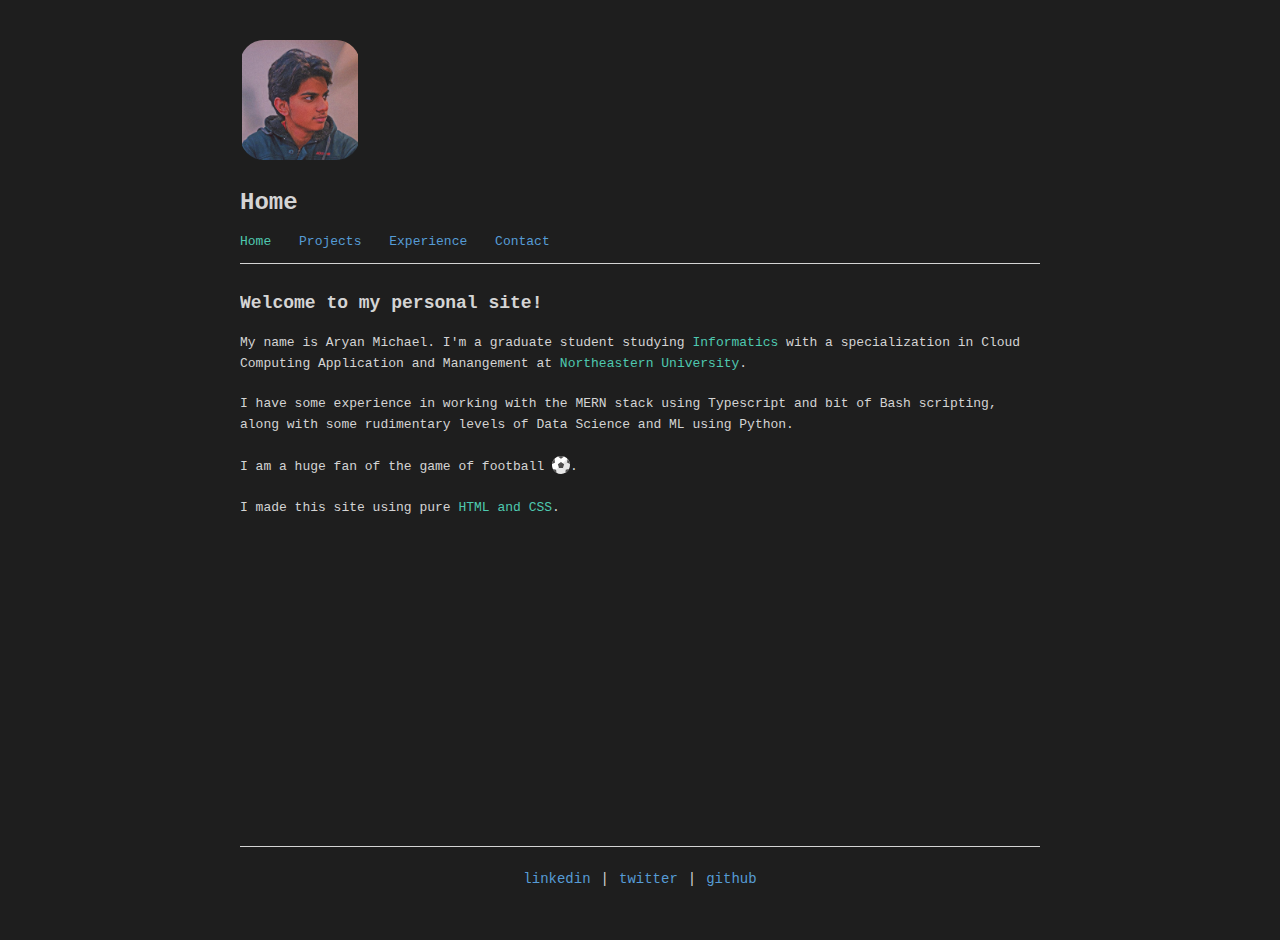
==== index.html @ 337813dc "no more changes to file structure" ====
<!DOCTYPE html>
<html lang="en">

<head>
    <meta charset="UTF-8">
    <meta name="viewport" content="width=device-width, initial-scale=1.0">
    <title>Home</title>
    <link rel="icon" href="./assets/favicon.ico" type="image/x-icon">
    <link rel="stylesheet" href="../styles/styles.css">
</head>

<body>
    <header>
        <img src="./assets/aryan.jpg" alt="Profile Image" class="profile-img">
        <h1>Home</h1>
        <nav>
            <ul>
                <li><a href="./index.html" class="active">Home</a></li>
                <li><a href="./projects.html">Projects</a></li>
                <li><a href="./experience.html">Experience</a></li>
                <li><a href="./contact.html">Contact</a></li>
            </ul>
        </nav>
    </header>
    <main>
        <h2>Welcome to my personal site!</h2>
        <p>My name is Aryan Michael. I'm a graduate student studying <a
                href="https://toronto.northeastern.edu/academic_program/master-of-professional-studies-in-informatics/"
                class="highlight">Informatics</a> with a specialization in Cloud Computing Application and Manangement
            at <a href="https://toronto.northeastern.edu/" class="highlight">Northeastern University</a>.</p>
        <p>I have some experience in working with the MERN stack using Typescript and bit of Bash scripting, along with some rudimentary levels of Data Science and ML using Python.</p>
        <p>I am a huge fan of the game of football <img src="./assets/football.svg"
            class="icon" />.</p>
        <p>I made this site using pure <a href="#" class="highlight">HTML and CSS</a>.</p>
    </main>
    <footer>
        <p><a href="https://www.linkedin.com/in/aryan-michael/" class="active">linkedin</a> | <a
                href="https://x.com/siraryanmichael" class="active">twitter</a> | <a
                href="https://github.com/aryan-michael" class="active">github</a></p>
    </footer>
</body>

</html>
---- styles/styles.css ----
html,
body {
    height: 100%;
    margin: 0;
    padding: 0;
    overflow: hidden;
}

body {
    font-family: monospace;
    background-color: #1e1e1e;
    color: #d4d4d4;
    max-width: 800px;
    margin: 0 auto;
    padding: 20px;
    line-height: 1.6;
    display: flex;
    flex-direction: column;
    overflow-y: auto;
}

header {
    margin-top: 20px;
    /* Added top margin */
    margin-bottom: 5px;
    flex-shrink: 0;
}

.profile-img {
    width: 120px;
    height: 120px;
    border-radius: 20%;
    object-fit: contain;
}

h1 {
    font-size: 24px;
    margin-bottom: 10px;
}

nav ul {
    list-style-type: none;
    padding: 0;
    margin: 0 0 20px 0;
    border-bottom: 1px solid #d4d4d4;
    padding-bottom: 10px;
}

nav ul li {
    display: inline;
    margin-right: 20px;
}

nav ul li a {
    text-decoration: none;
    color: #569cd6;
}

nav ul li a.active {
    color: #4ec9b0;
}

main {
    flex-grow: 1;
    /* Allows the main section to grow and fill the available space */
    overflow-y: auto;
    /* Makes the main section scrollable */
    scrollbar-width: thin;
    /* Makes the scrollbar thin */
    scrollbar-color: #888 #1e1e1e;
    /* Thumb color and track color */
}

main .icon {
    height: 18px;
    width: 18px;
    margin-bottom: -4px;
    fill: white;
}

main .icon:hover {
    filter: invert(33%) sepia(99%) saturate(618%) hue-rotate(175deg) brightness(92%) contrast(101%);
}

h2 {
    font-size: 18px;
    margin-top: 0;
}

p {
    margin-bottom: 20px;
}

a {
    color: #569cd6;
    text-decoration: none;
}

a:hover {
    text-decoration: underline;
}

.highlight {
    color: #4ec9b0;
}

footer {
    font-size: 14px;
    border-top: 1px solid #d4d4d4;
    padding-top: 2px;
    margin-top: 25px;
    text-align: center;
    flex-shrink: 0;
}

footer p {
    display: flex;
    justify-content: center;
    align-items: center;
    padding-bottom: 5px;
}

footer a {
    margin: 5px 10px;
    /* Increased horizontal margin */
}


/* BLOG
.post-container {
    display: flex;
    flex-direction: column;
    gap: 2rem;

}

.post {
    display: flex;
    align-items: baseline;
    gap: 1rem;
}

.post p {
    margin-block-end: 0;
    line-height: 0;
}

.post a {
    line-height: 1.5;
} */

/* MARKDOWN
code {
    font-family: Consolas, "Liberation Mono", Courier, monospace;
    font-size: 0.9em;
    background-color: #1e1e1e;
    padding: 1rem;
    display: block;
}

hr {
    border-color: #363636;
    margin: 1rem 0;
}

blockquote {
    border-left: 4px solid #61ABFF;
    padding: 0 1rem;
    margin: 1rem 0;
}

h1, h2, h3, h4, h5, h6 {
    margin-top: 3rem;
} */

/* NAVIGATION
.navigation {
    display: flex;
    gap: 2rem;
}

.nav-item:hover {
    text-decoration: underline;
    text-underline-offset: 0.4em;
}

.nav-divider {
    margin-top: 1rem;
} */

/* NOT_FOUND
.not-found-body {
    font-family: 'Space Mono', monospace;
    margin: 0;
    padding: 0;
    background-color: #121212;
    color: #d4d4d4;
    display: flex;
    flex-direction: column;
    justify-content: center;
    align-items: center;
    height: 100dvh;
}

.not-found-container {
    width: 720px;
    display: flex;
    flex-direction: column;
    justify-content: center;
    align-items: center;
    text-align: center;
}

@media (max-width: 720px) {
    .not-found-container {
        width: 95%;
    }
}

.go-back {
    text-decoration: none;
    color: #61ABFF;

    &:hover {
        text-decoration: underline;
        text-underline-offset: 0.4em;
    }
} */
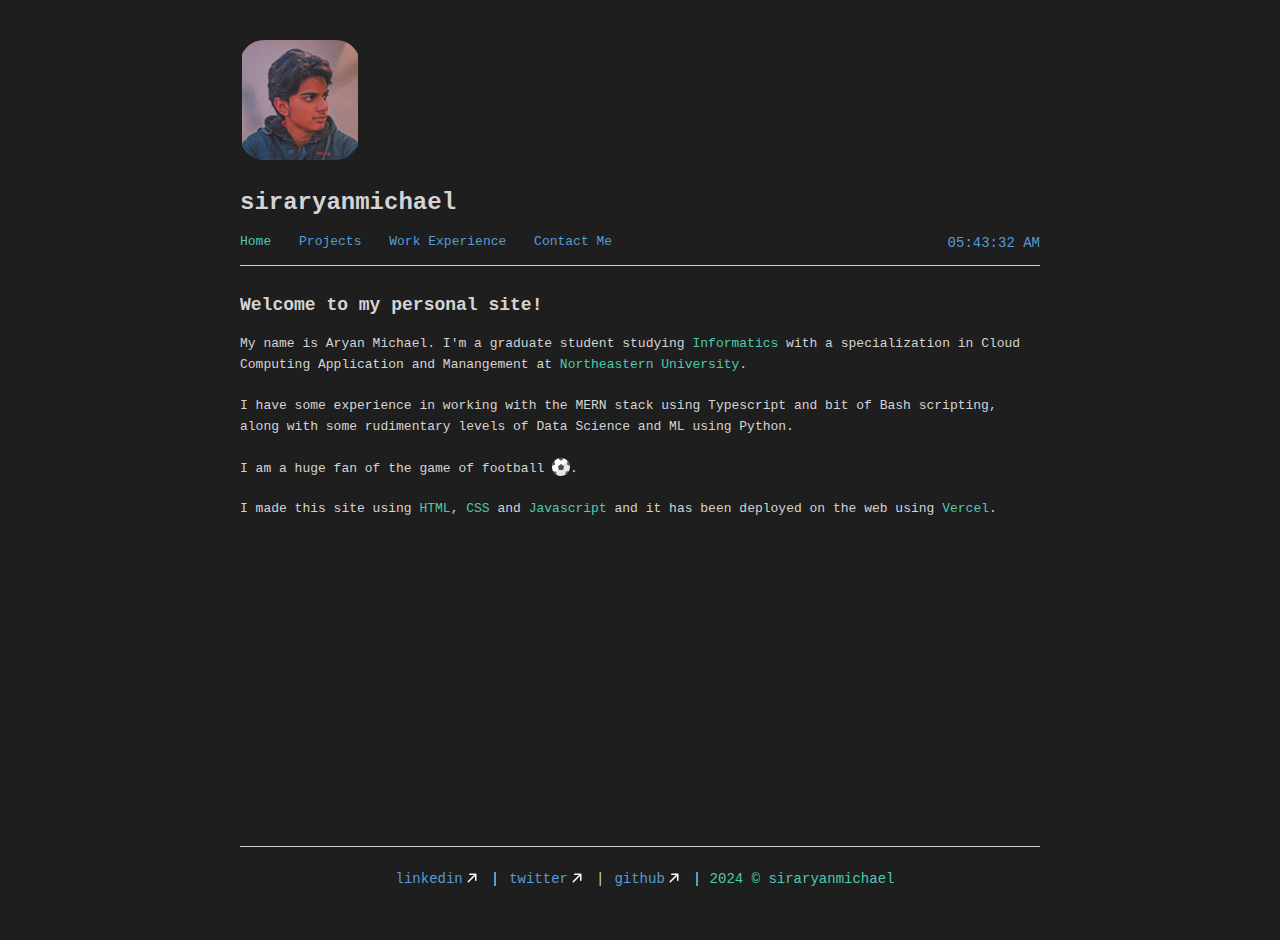
==== commit b0d40e80: "real-time clock added | footer modified" ====
--- a/index.html
+++ b/index.html
@@ -4,21 +4,27 @@
 <head>
     <meta charset="UTF-8">
     <meta name="viewport" content="width=device-width, initial-scale=1.0">
-    <title>Home</title>
+    <title>Home • Aryan's site</title>
     <link rel="icon" href="./assets/favicon.ico" type="image/x-icon">
     <link rel="stylesheet" href="../styles/styles.css">
+    <script defer src="./clock.js"></script>
 </head>
 
 <body>
     <header>
         <img src="./assets/aryan.jpg" alt="Profile Image" class="profile-img">
-        <h1>Home</h1>
+        <h1>siraryanmichael</h1>
         <nav>
             <ul>
-                <li><a href="./index.html" class="active">Home</a></li>
-                <li><a href="./projects.html">Projects</a></li>
-                <li><a href="./experience.html">Experience</a></li>
-                <li><a href="./contact.html">Contact</a></li>
+                <div style="justify-content: space-between; display: flex">
+                    <div>
+                        <li><a href="./index.html" class="active">Home</a></li>
+                        <li><a href="./projects.html">Projects</a></li>
+                        <li><a href="./experience.html">Work Experience</a></li>
+                        <li><a href="./contact.html">Contact Me</a></li>
+                    </div>
+                    <div id="clock" class="clock"></div>
+                </div>
             </ul>
         </nav>
     </header>
@@ -28,15 +34,15 @@
                 href="https://toronto.northeastern.edu/academic_program/master-of-professional-studies-in-informatics/"
                 class="highlight">Informatics</a> with a specialization in Cloud Computing Application and Manangement
             at <a href="https://toronto.northeastern.edu/" class="highlight">Northeastern University</a>.</p>
-        <p>I have some experience in working with the MERN stack using Typescript and bit of Bash scripting, along with some rudimentary levels of Data Science and ML using Python.</p>
-        <p>I am a huge fan of the game of football <img src="./assets/football.svg"
-            class="icon" />.</p>
-        <p>I made this site using pure <a href="#" class="highlight">HTML and CSS</a>.</p>
+        <p>I have some experience in working with the MERN stack using Typescript and bit of Bash scripting, along with
+            some rudimentary levels of Data Science and ML using Python.</p>
+        <p>I am a huge fan of the game of football <img src="./assets/football.svg" class="icon" />.</p>
+        <p>I made this site using <a href="/" class="highlight">HTML</a>, <a href="/" class="highlight">CSS</a> and <a href="/" class="highlight">Javascript</a> and it has been deployed on the web using <a href="/" class="highlight">Vercel</a>.</p>
     </main>
     <footer>
-        <p><a href="https://www.linkedin.com/in/aryan-michael/" class="active">linkedin</a> | <a
-                href="https://x.com/siraryanmichael" class="active">twitter</a> | <a
-                href="https://github.com/aryan-michael" class="active">github</a></p>
+        <p><a href="https://www.linkedin.com/in/aryan-michael/" class="active">linkedin<img src="./assets/link-arrow.svg" class="icon" style="vertical-align: middle; margin-bottom: 2px;"/></a> | <a
+                href="https://x.com/siraryanmichael" class="active">twitter<img src="./assets/link-arrow.svg" class="icon" style="vertical-align: middle; margin-bottom: 2px;"/></a> | <a
+                href="https://github.com/aryan-michael" class="active">github<img src="./assets/link-arrow.svg" class="icon" style="vertical-align: middle; margin-bottom: 2px;"/></a> |&nbsp<span class="highlight">2024 © siraryanmichael</span></p> 
     </footer>
 </body>
 
--- a/styles/styles.css
+++ b/styles/styles.css
@@ -38,12 +38,19 @@
     margin-bottom: 10px;
 }
 
+nav {
+    display: flex;
+    justify-content: space-between; /* Space between nav items and clock */
+    align-items: center; /* Center items vertically */
+}
+
 nav ul {
     list-style-type: none;
     padding: 0;
     margin: 0 0 20px 0;
     border-bottom: 1px solid #d4d4d4;
     padding-bottom: 10px;
+    flex-grow: 1; /* Allows ul to use available space */
 }
 
 nav ul li {
@@ -51,6 +58,10 @@
     margin-right: 20px;
 }
 
+nav ul li:last-child {
+    margin-right: 0; /* Remove margin from the last item in the list (the clock) */
+}
+
 nav ul li a {
     text-decoration: none;
     color: #569cd6;
@@ -58,6 +69,15 @@
 
 nav ul li a.active {
     color: #4ec9b0;
+}
+
+nav .clock-container {
+    margin-left: auto; /* Pushes the clock to the far right */
+}
+
+.clock {
+    font-size: 14px; /* Match font size with other nav items */
+    color: #569cd6; /* Match color with other nav items */
 }
 
 main {
@@ -122,7 +142,6 @@
 
 footer a {
     margin: 5px 10px;
-    /* Increased horizontal margin */
 }
 
 
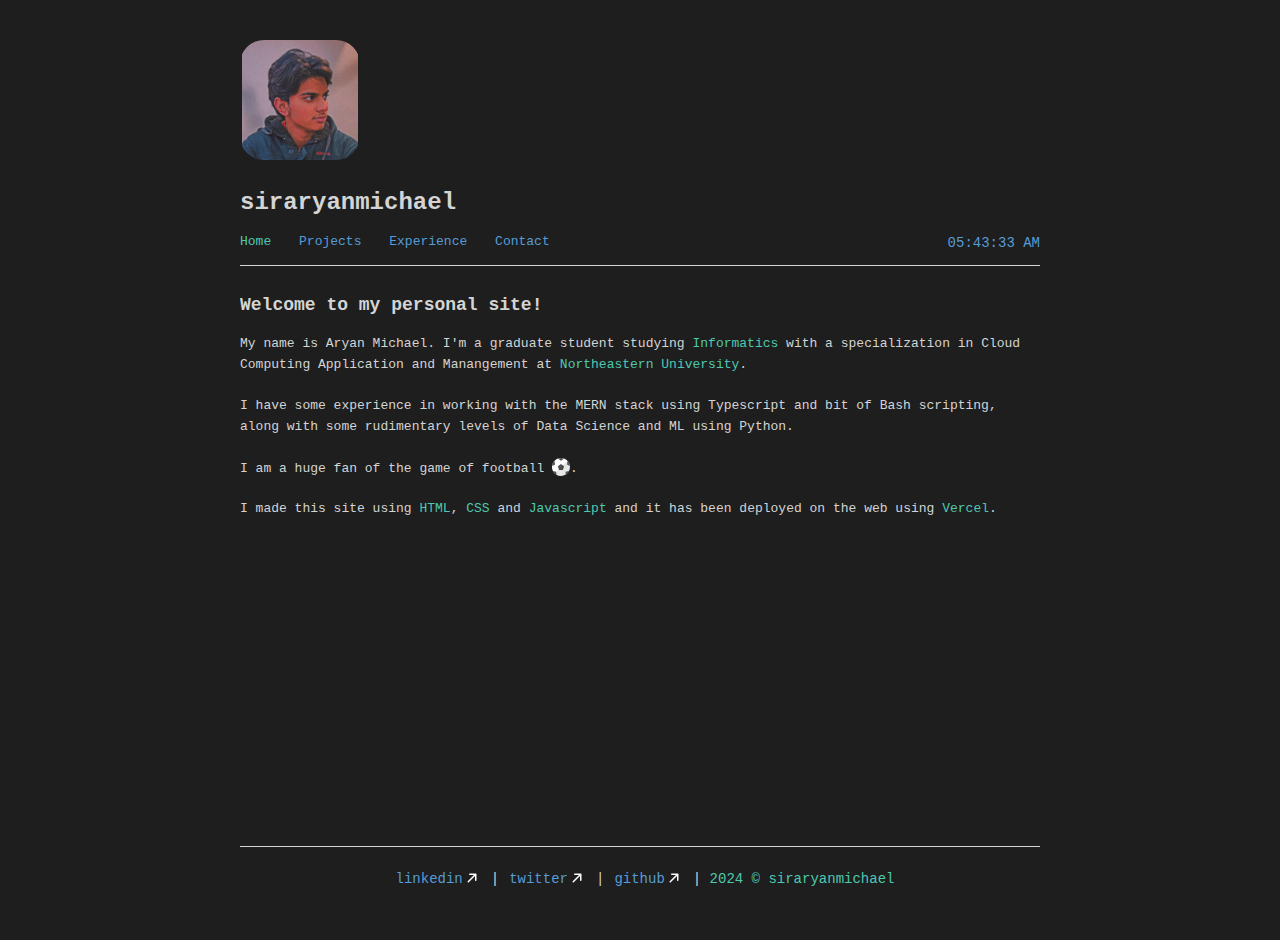
==== commit d9e84f4b: "working on experience section" ====
--- a/index.html
+++ b/index.html
@@ -20,8 +20,8 @@
                     <div>
                         <li><a href="./index.html" class="active">Home</a></li>
                         <li><a href="./projects.html">Projects</a></li>
-                        <li><a href="./experience.html">Work Experience</a></li>
-                        <li><a href="./contact.html">Contact Me</a></li>
+                        <li><a href="./experience.html">Experience</a></li>
+                        <li><a href="./contact.html">Contact</a></li>
                     </div>
                     <div id="clock" class="clock"></div>
                 </div>
@@ -40,9 +40,12 @@
         <p>I made this site using <a href="/" class="highlight">HTML</a>, <a href="/" class="highlight">CSS</a> and <a href="/" class="highlight">Javascript</a> and it has been deployed on the web using <a href="/" class="highlight">Vercel</a>.</p>
     </main>
     <footer>
-        <p><a href="https://www.linkedin.com/in/aryan-michael/" class="active">linkedin<img src="./assets/link-arrow.svg" class="icon" style="vertical-align: middle; margin-bottom: 2px;"/></a> | <a
+        <div class="footer-div" style="display: flex; justify-content: center;">
+            <p style="display: flex"><a href="https://www.linkedin.com/in/aryan-michael/" class="active">linkedin<img src="./assets/link-arrow.svg" class="icon" style="vertical-align: middle; margin-bottom: 2px;"/></a> | <a
                 href="https://x.com/siraryanmichael" class="active">twitter<img src="./assets/link-arrow.svg" class="icon" style="vertical-align: middle; margin-bottom: 2px;"/></a> | <a
-                href="https://github.com/aryan-michael" class="active">github<img src="./assets/link-arrow.svg" class="icon" style="vertical-align: middle; margin-bottom: 2px;"/></a> |&nbsp<span class="highlight">2024 © siraryanmichael</span></p> 
+                href="https://github.com/aryan-michael" class="active">github<img src="./assets/link-arrow.svg" class="icon" style="vertical-align: middle; margin-bottom: 2px;"/></a> |</p>&nbsp; 
+        <p class="copyright">2024 © siraryanmichael</p>
+        </div>
     </footer>
 </body>
 
--- a/styles/styles.css
+++ b/styles/styles.css
@@ -11,8 +11,8 @@
     background-color: #1e1e1e;
     color: #d4d4d4;
     max-width: 800px;
+    padding: 20px;
     margin: 0 auto;
-    padding: 20px;
     line-height: 1.6;
     display: flex;
     flex-direction: column;
@@ -120,9 +120,23 @@
     text-decoration: underline;
 }
 
+.active {
+    color: #569cd6;
+}
+
 .highlight {
     color: #4ec9b0;
 }
+
+.dark {
+    color: #888;
+}
+
+img.favicon {
+    border-radius: 50%; /* Makes the favicon circular */
+    overflow: hidden; /* Ensures the image respects the rounded corners */
+}
+
 
 footer {
     font-size: 14px;
@@ -140,108 +154,30 @@
     padding-bottom: 5px;
 }
 
+.copyright {
+    color: #4ec9b0;
+}
+
 footer a {
     margin: 5px 10px;
 }
 
+@media(max-width: 768px){
+    nav ul li {
+        font-size: 12px;
+        margin-right: 10px;
+    }
 
-/* BLOG
-.post-container {
-    display: flex;
-    flex-direction: column;
-    gap: 2rem;
+    .clock {
+        font-size: 12px; 
+        margin-top: 1.47px;
+    }
 
-}
+    .footer-div {
+        flex-direction: column;
+    }
 
-.post {
-    display: flex;
-    align-items: baseline;
-    gap: 1rem;
-}
-
-.post p {
-    margin-block-end: 0;
-    line-height: 0;
-}
-
-.post a {
-    line-height: 1.5;
-} */
-
-/* MARKDOWN
-code {
-    font-family: Consolas, "Liberation Mono", Courier, monospace;
-    font-size: 0.9em;
-    background-color: #1e1e1e;
-    padding: 1rem;
-    display: block;
-}
-
-hr {
-    border-color: #363636;
-    margin: 1rem 0;
-}
-
-blockquote {
-    border-left: 4px solid #61ABFF;
-    padding: 0 1rem;
-    margin: 1rem 0;
-}
-
-h1, h2, h3, h4, h5, h6 {
-    margin-top: 3rem;
-} */
-
-/* NAVIGATION
-.navigation {
-    display: flex;
-    gap: 2rem;
-}
-
-.nav-item:hover {
-    text-decoration: underline;
-    text-underline-offset: 0.4em;
-}
-
-.nav-divider {
-    margin-top: 1rem;
-} */
-
-/* NOT_FOUND
-.not-found-body {
-    font-family: 'Space Mono', monospace;
-    margin: 0;
-    padding: 0;
-    background-color: #121212;
-    color: #d4d4d4;
-    display: flex;
-    flex-direction: column;
-    justify-content: center;
-    align-items: center;
-    height: 100dvh;
-}
-
-.not-found-container {
-    width: 720px;
-    display: flex;
-    flex-direction: column;
-    justify-content: center;
-    align-items: center;
-    text-align: center;
-}
-
-@media (max-width: 720px) {
-    .not-found-container {
-        width: 95%;
+    .copyright {
+        margin-top: -40px;
     }
-}
-
-.go-back {
-    text-decoration: none;
-    color: #61ABFF;
-
-    &:hover {
-        text-decoration: underline;
-        text-underline-offset: 0.4em;
-    }
-} */+}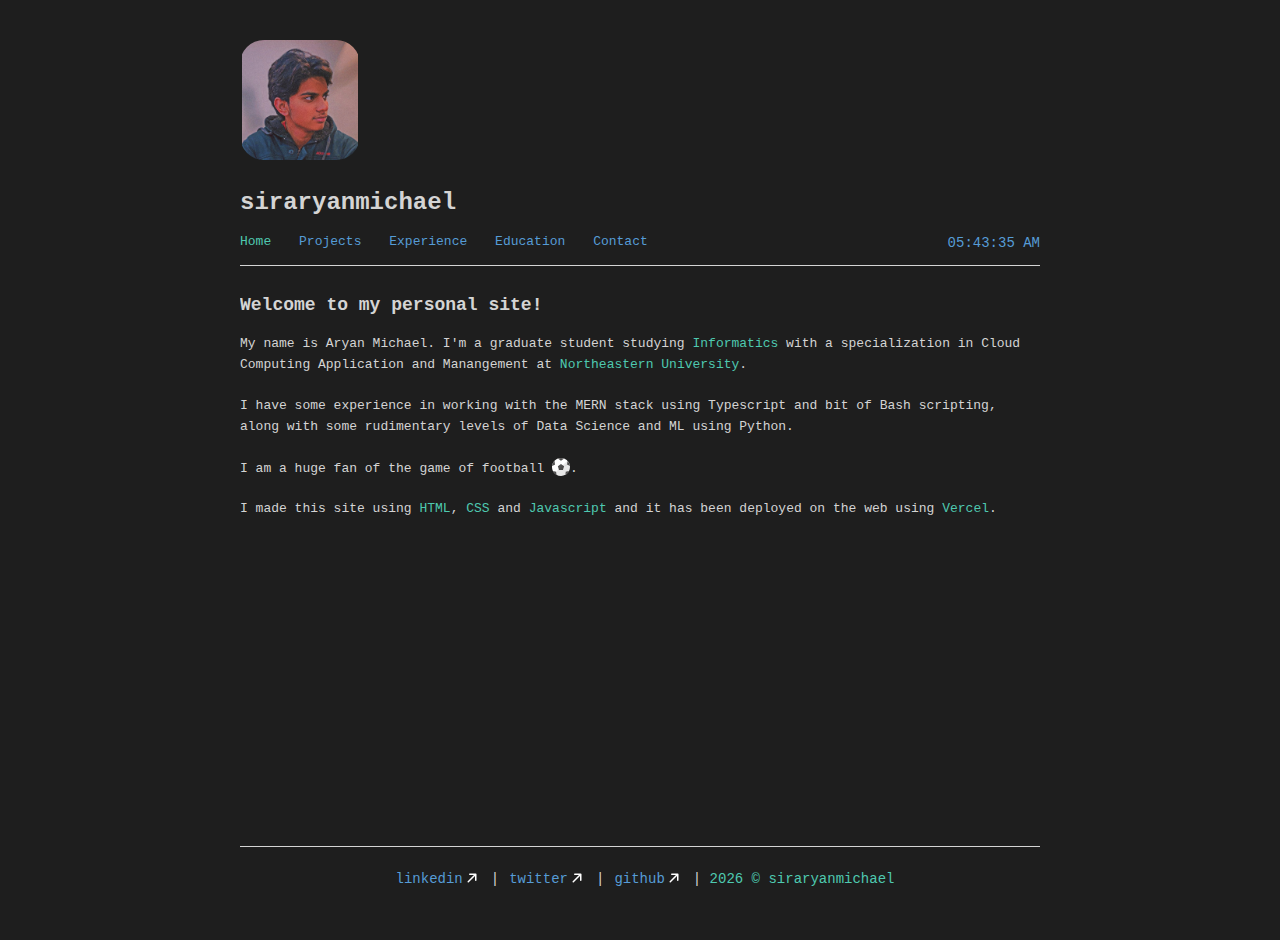
==== commit 4e5f5694: "it's ready :)" ====
--- a/index.html
+++ b/index.html
@@ -8,6 +8,7 @@
     <link rel="icon" href="./assets/favicon.ico" type="image/x-icon">
     <link rel="stylesheet" href="../styles/styles.css">
     <script defer src="./clock.js"></script>
+    
 </head>
 
 <body>
@@ -21,7 +22,9 @@
                         <li><a href="./index.html" class="active">Home</a></li>
                         <li><a href="./projects.html">Projects</a></li>
                         <li><a href="./experience.html">Experience</a></li>
+                        <li><a href="./education.html">Education</a></li>
                         <li><a href="./contact.html">Contact</a></li>
+                        <!-- <li><a href="./testing.html">Testing</a></li> -->
                     </div>
                     <div id="clock" class="clock"></div>
                 </div>
@@ -44,7 +47,7 @@
             <p style="display: flex"><a href="https://www.linkedin.com/in/aryan-michael/" class="active">linkedin<img src="./assets/link-arrow.svg" class="icon" style="vertical-align: middle; margin-bottom: 2px;"/></a> | <a
                 href="https://x.com/siraryanmichael" class="active">twitter<img src="./assets/link-arrow.svg" class="icon" style="vertical-align: middle; margin-bottom: 2px;"/></a> | <a
                 href="https://github.com/aryan-michael" class="active">github<img src="./assets/link-arrow.svg" class="icon" style="vertical-align: middle; margin-bottom: 2px;"/></a> |</p>&nbsp; 
-        <p class="copyright">2024 © siraryanmichael</p>
+        <p class="copyright"><span id="year"></span> &nbsp;© siraryanmichael</p>
         </div>
     </footer>
 </body>
--- a/styles/styles.css
+++ b/styles/styles.css
@@ -85,10 +85,13 @@
     /* Allows the main section to grow and fill the available space */
     overflow-y: auto;
     /* Makes the main section scrollable */
+    scrollbar-width: none;
+}
+
+main:hover {
     scrollbar-width: thin;
-    /* Makes the scrollbar thin */
     scrollbar-color: #888 #1e1e1e;
-    /* Thumb color and track color */
+    scroll-behavior: smooth;
 }
 
 main .icon {
@@ -98,8 +101,42 @@
     fill: white;
 }
 
+
+/* GITHUB ICON */
+main .github-icon {
+    height: 24px;
+    width: 24px;
+    fill: white;
+}
+
+main .github-icon:hover {
+    filter: invert(48%) sepia(86%) saturate(2100%) hue-rotate(5deg) brightness(104%) contrast(103%);
+}
+/* GITHUB ICON */
+
+/* FILE ICON */
+main .file-icon {
+    height: 23px;
+    width: 23px;
+    fill: white;
+}
+
+main .file-icon:hover {
+    filter: invert(48%) sepia(86%) saturate(2100%) hue-rotate(5deg) brightness(104%) contrast(103%);
+}
+/* FILE ICON */
+
+main .icon-test {
+    height: 24px;
+    width: 24px;
+}
+
+/* main .icon:hover {
+    filter: invert(33%) sepia(99%) saturate(618%) hue-rotate(175deg) brightness(92%) contrast(101%);
+} */
+
 main .icon:hover {
-    filter: invert(33%) sepia(99%) saturate(618%) hue-rotate(175deg) brightness(92%) contrast(101%);
+    filter: invert(48%) sepia(86%) saturate(2100%) hue-rotate(5deg) brightness(104%) contrast(103%);
 }
 
 h2 {
@@ -130,6 +167,10 @@
 
 .dark {
     color: #888;
+}
+
+.amber {
+    color: #ffab40;
 }
 
 img.favicon {
@@ -180,4 +221,57 @@
     .copyright {
         margin-top: -40px;
     }
-}+}
+
+
+/* General styles for the table */
+table {
+    width: 100%;
+    border-collapse: collapse;
+  }
+  
+  .date-cell {
+    /* display: block; */
+    width: 25%;
+    text-align: left;
+    /* margin-bottom: 10px; */
+    align-content: start;
+    color: #c586c0;
+  }
+  
+  .bullet-point-cell {
+    /* display: block; */
+    width: 5%;
+    text-align: left;
+    /* margin-bottom: 10px; */
+    align-content: start;
+    color: #c586c0;
+  }
+  
+  td {
+    /* padding: 8px; */
+    vertical-align: top;
+  }
+  
+  /* Media query for mobile view */
+  @media screen and (max-width: 768px) {
+    .date-cell {
+        /* display: block; */
+        width: 100%;
+        text-align: left;
+        margin-bottom: 5px;
+        align-content: start;
+        color: #c586c0;
+    }
+  
+    .highlight,
+    .dark {
+        padding-left: 0;
+    }
+  
+    td {
+        display: block;
+        width: 100%;
+    }
+  }
+  
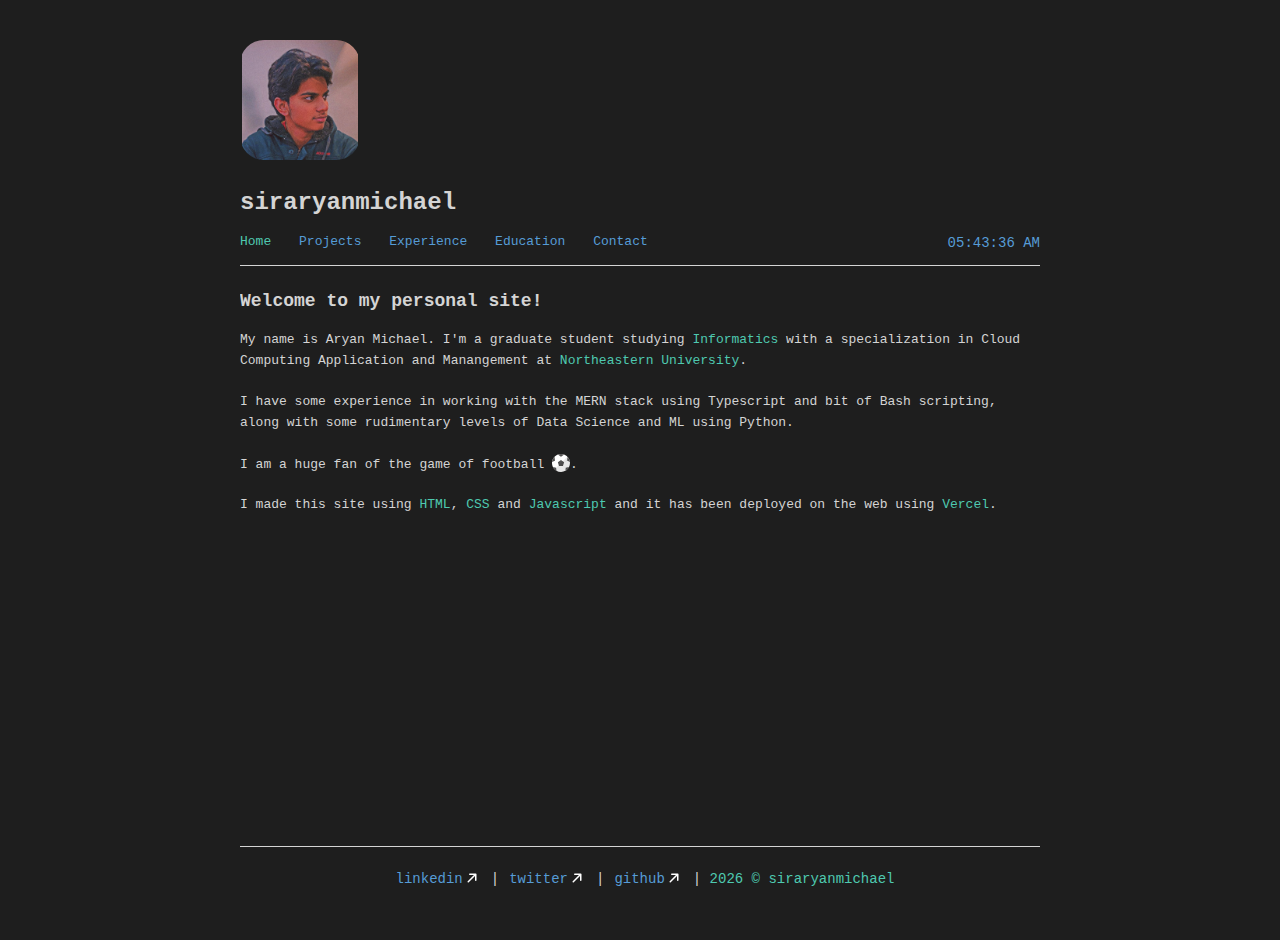
==== commit b4befcc2: "moved from <p> to <ul> in 'Contact Me' section & padding moved under and above header and footer" ====
--- a/index.html
+++ b/index.html
@@ -33,14 +33,12 @@
     </header>
     <main>
         <h2>Welcome to my personal site!</h2>
-        <p>My name is Aryan Michael. I'm a graduate student studying <a
-                href="https://toronto.northeastern.edu/academic_program/master-of-professional-studies-in-informatics/"
-                class="highlight">Informatics</a> with a specialization in Cloud Computing Application and Manangement
-            at <a href="https://toronto.northeastern.edu/" class="highlight">Northeastern University</a>.</p>
+        <p>My name is Aryan Michael. I'm a graduate student studying <span class="highlight">Informatics</span> with a specialization in Cloud Computing Application and Manangement
+            at <span class="highlight">Northeastern University</span>.</p>
         <p>I have some experience in working with the MERN stack using Typescript and bit of Bash scripting, along with
             some rudimentary levels of Data Science and ML using Python.</p>
         <p>I am a huge fan of the game of football <img src="./assets/football.svg" class="icon" />.</p>
-        <p>I made this site using <a href="/" class="highlight">HTML</a>, <a href="/" class="highlight">CSS</a> and <a href="/" class="highlight">Javascript</a> and it has been deployed on the web using <a href="/" class="highlight">Vercel</a>.</p>
+        <p>I made this site using <span class="highlight">HTML</span>, <span class="highlight">CSS</span> and <span class="highlight">Javascript</span> and it has been deployed on the web using <span class="highlight">Vercel</span>.</p>
     </main>
     <footer>
         <div class="footer-div" style="display: flex; justify-content: center;">
--- a/styles/styles.css
+++ b/styles/styles.css
@@ -47,7 +47,7 @@
 nav ul {
     list-style-type: none;
     padding: 0;
-    margin: 0 0 20px 0;
+    margin: 0 0 16px 0;
     border-bottom: 1px solid #d4d4d4;
     padding-bottom: 10px;
     flex-grow: 1; /* Allows ul to use available space */
@@ -85,14 +85,16 @@
     /* Allows the main section to grow and fill the available space */
     overflow-y: auto;
     /* Makes the main section scrollable */
-    scrollbar-width: none;
-}
-
-main:hover {
     scrollbar-width: thin;
     scrollbar-color: #888 #1e1e1e;
     scroll-behavior: smooth;
 }
+
+/* main:hover {
+    scrollbar-width: thin;
+    scrollbar-color: #888 #1e1e1e;
+    scroll-behavior: smooth;
+} */
 
 main .icon {
     height: 18px;
@@ -101,6 +103,18 @@
     fill: white;
 }
 
+/* X ICON */
+main .x-icon {
+    height: 23px;
+    width: 23px;
+    margin-bottom: -5px;
+    fill: white;
+}
+
+main .x-icon:hover {
+    filter: invert(48%) sepia(86%) saturate(2100%) hue-rotate(5deg) brightness(104%) contrast(103%);
+}
+/* X ICON */
 
 /* GITHUB ICON */
 main .github-icon {
@@ -183,7 +197,7 @@
     font-size: 14px;
     border-top: 1px solid #d4d4d4;
     padding-top: 2px;
-    margin-top: 25px;
+    margin-top: 18px;
     text-align: center;
     flex-shrink: 0;
 }
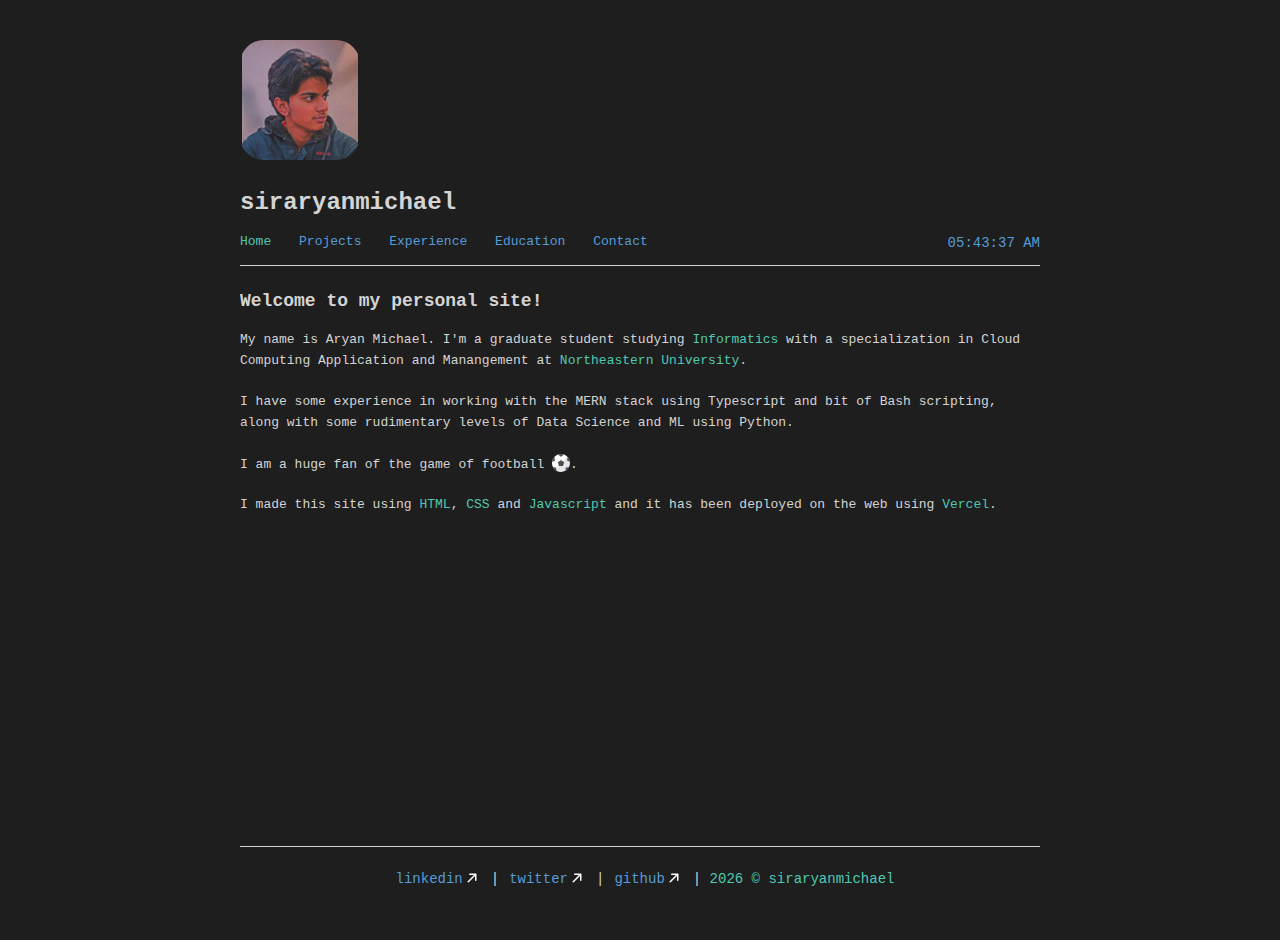
==== commit b7dd2aac: "added google analytics" ====
--- a/index.html
+++ b/index.html
@@ -2,6 +2,17 @@
 <html lang="en">
 
 <head>
+
+        <!-- Google tag (gtag.js) -->
+    <script async src="https://www.googletagmanager.com/gtag/js?id=G-XNQBLQHEG5"></script>
+    <script>
+    window.dataLayer = window.dataLayer || [];
+    function gtag(){dataLayer.push(arguments);}
+    gtag('js', new Date());
+
+    gtag('config', 'G-XNQBLQHEG5');
+    </script>
+
     <meta charset="UTF-8">
     <meta name="viewport" content="width=device-width, initial-scale=1.0">
     <title>Home • Aryan's site</title>
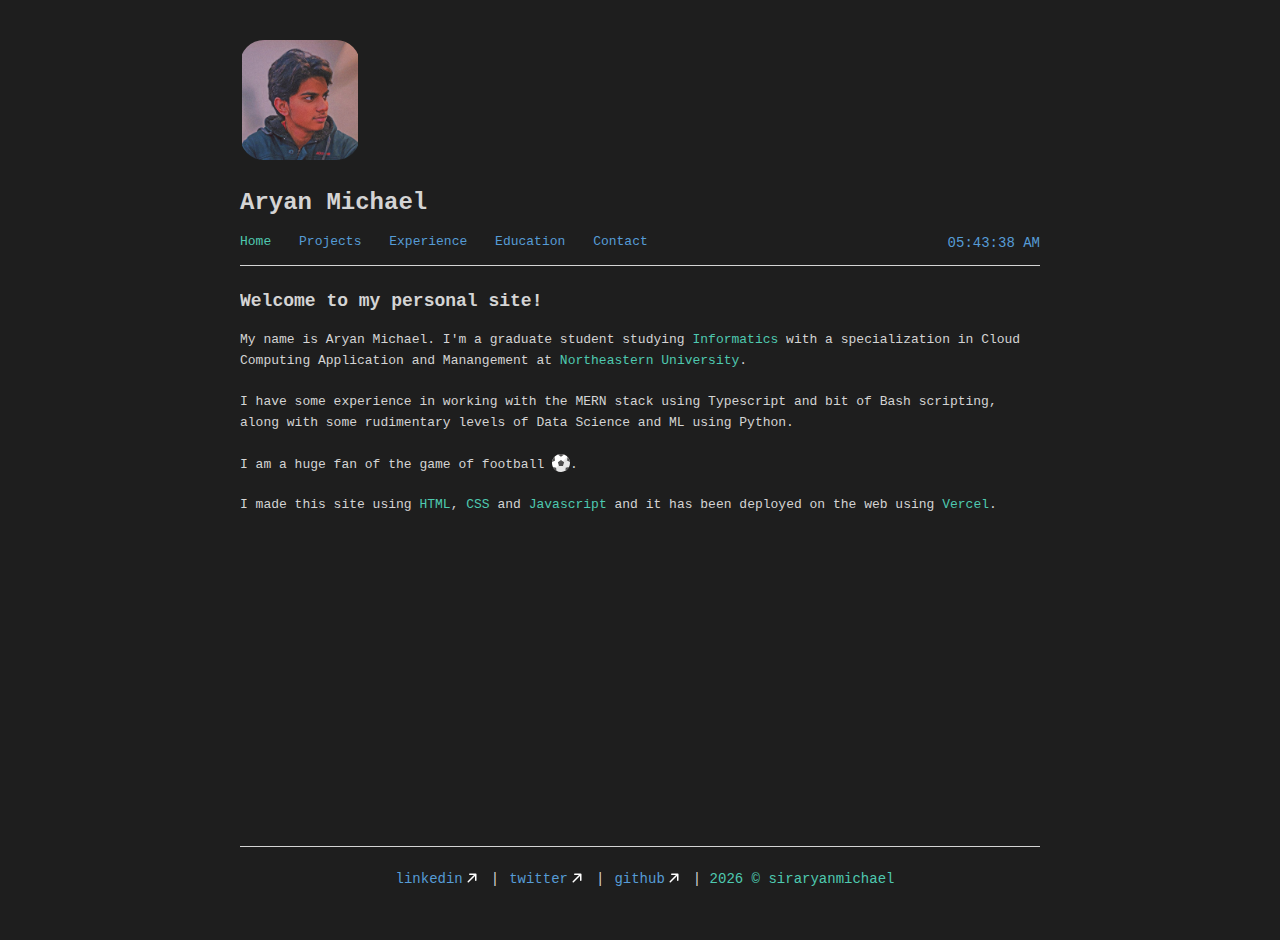
==== commit 616622ba: "Updated resume and fixed /education URL" ====
--- a/index.html
+++ b/index.html
@@ -2,16 +2,6 @@
 <html lang="en">
 
 <head>
-
-        <!-- Google tag (gtag.js) -->
-    <script async src="https://www.googletagmanager.com/gtag/js?id=G-XNQBLQHEG5"></script>
-    <script>
-    window.dataLayer = window.dataLayer || [];
-    function gtag(){dataLayer.push(arguments);}
-    gtag('js', new Date());
-
-    gtag('config', 'G-XNQBLQHEG5');
-    </script>
 
     <meta charset="UTF-8">
     <meta name="viewport" content="width=device-width, initial-scale=1.0">
@@ -25,7 +15,7 @@
 <body>
     <header>
         <img src="./assets/aryan.jpg" alt="Profile Image" class="profile-img">
-        <h1>siraryanmichael</h1>
+        <h1>Aryan Michael</h1>
         <nav>
             <ul>
                 <div style="justify-content: space-between; display: flex">
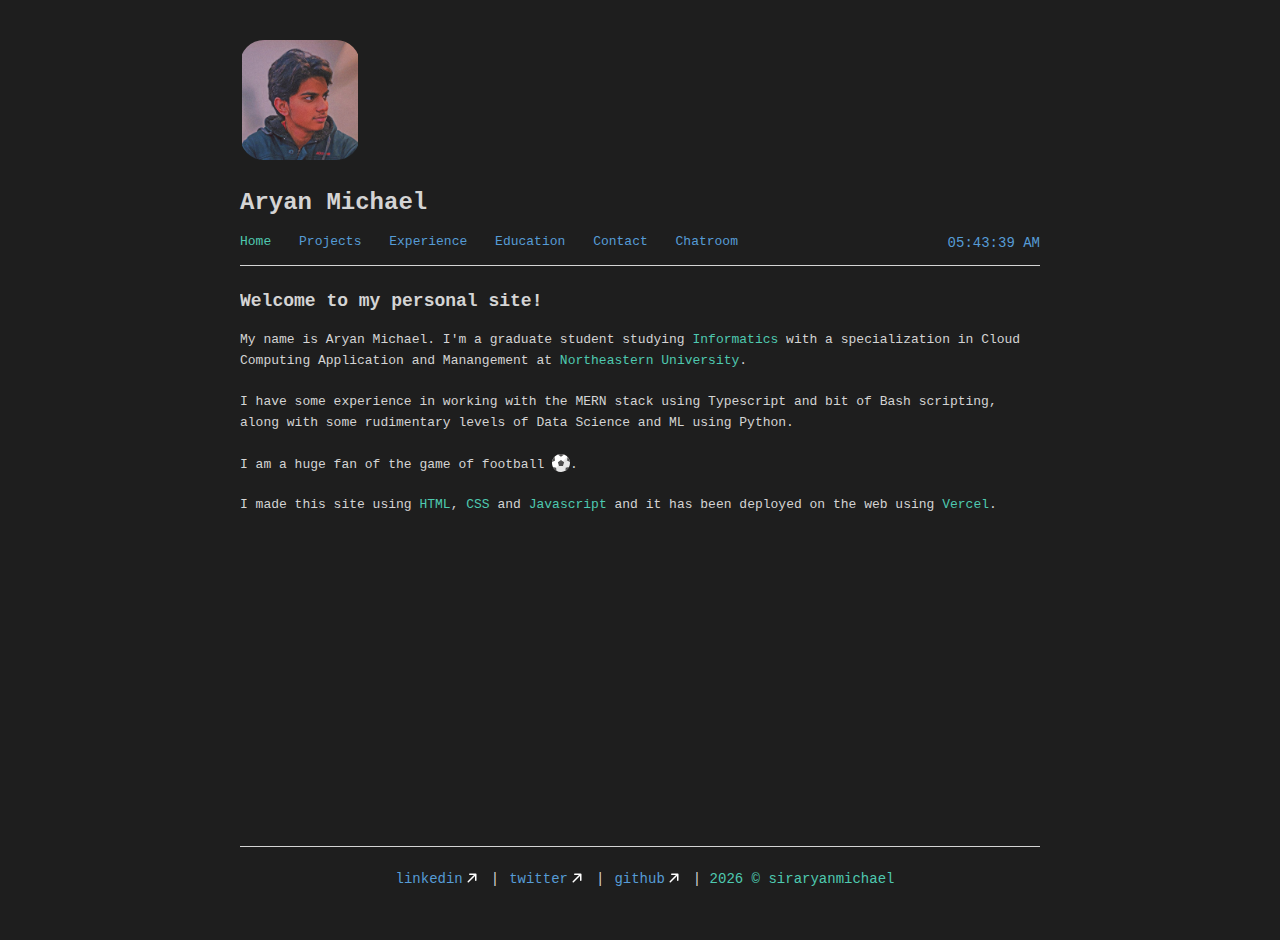
==== commit 4cd9d886: "chatroom linked" ====
--- a/index.html
+++ b/index.html
@@ -25,6 +25,7 @@
                         <li><a href="./experience.html">Experience</a></li>
                         <li><a href="./education.html">Education</a></li>
                         <li><a href="./contact.html">Contact</a></li>
+                        <li><a href="https://chat.aryanmichael.com">Chatroom</a></li>
                         <!-- <li><a href="./testing.html">Testing</a></li> -->
                     </div>
                     <div id="clock" class="clock"></div>
